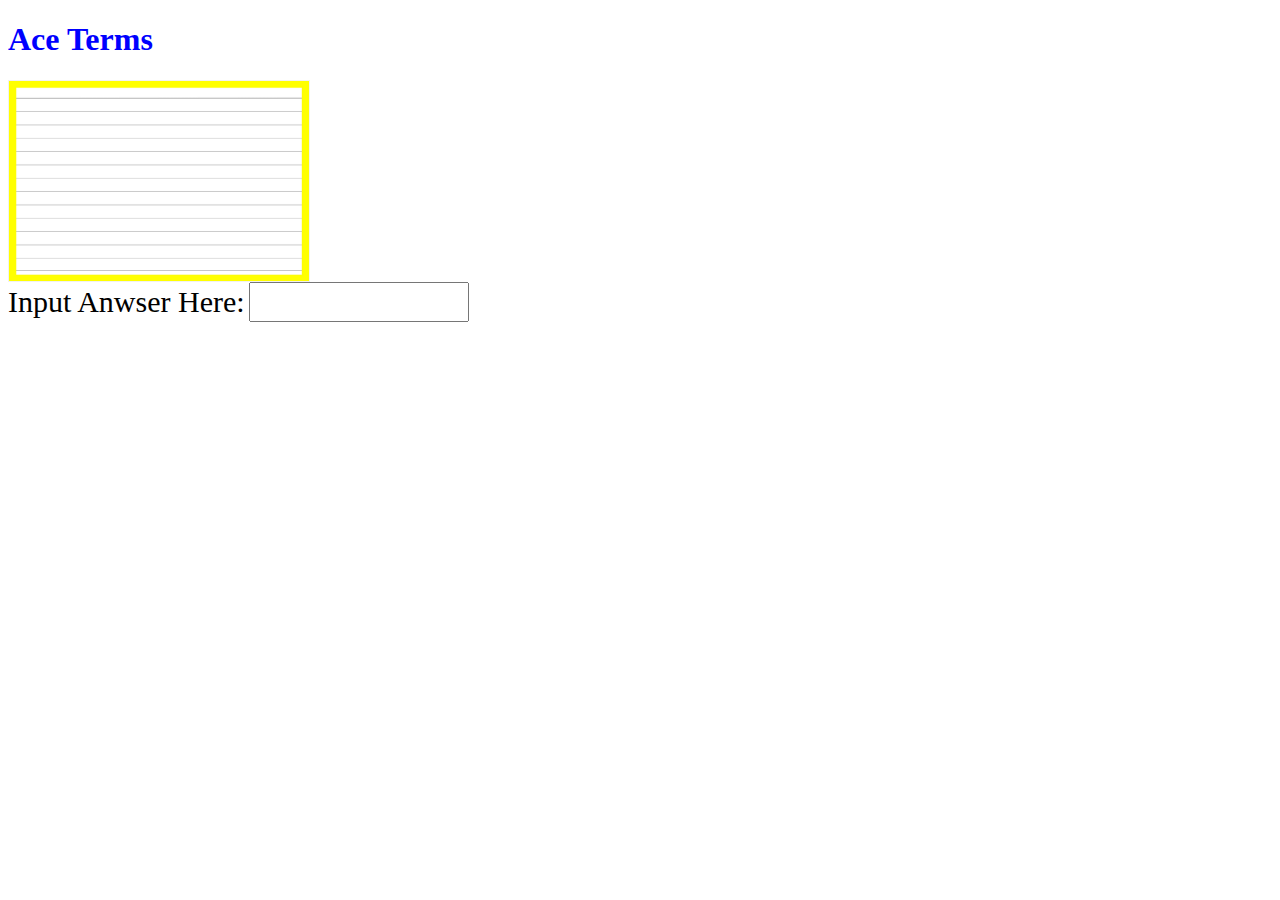
==== index.html @ 7e1002da "added more CSS. The flash card design" ====
<!DOCTYPE html>
<html lang="en">
  <head>
    <meta charset="UTF-8">
    <meta name="viewport" content="width=device-width, initial-scale=1.0">
    <meta http-equiv="X-UA-Compatible" content="ie=edge">
    <title>Flash Card Practice</title>
    <link rel="stylesheet" href="ace_cards.css">
  </head>
  <body>

    <h1>Ace Terms</h1>


    <div class="flip-card">
        <div class="flip-card-inner">
          <div class="flip-card-front">
            <img src="flashcards.jpg" alt="Avatar" style="width:300px;height:200px;">
            <p></p>
          </div>
          <div class="flip-card-back">
            <h1> Deck of Cards</h1>
            <p>Next Card</p>
            <p>Previous Card</p>
          </div>
        </div>
      </div>

<label id="inputTitle" for="name">Input Anwser Here:</label>
<input type="text" id="name" name="name" required minlength="4" maxlength="8" size="10">



	<script defer src="ace_cards.js"></script>
  </body>
</html>
---- ace_cards.css ----
h1{
    color: blue;
}

.flip-card {
    background-color: transparent;
    width: 300px;
    height: 200px;
    border: 1px solid #f1f1f1;
    perspective: 1000px; /* Remove this if you don't want the 3D effect */
  }
  
  /* This container is needed to position the front and back side */
  .flip-card-inner {
    position: relative;
    width: 100%;
    height: 100%;
    text-align: center;
    transition: transform 0.8s;
    transform-style: preserve-3d;
  }
  
  /* Do an horizontal flip when you move the mouse over the flip box container */
  .flip-card:hover .flip-card-inner {
    transform: rotateY(180deg);
  }
  
  /* Position the front and back side */
  .flip-card-front, .flip-card-back {
    position: absolute;
    width: 100%;
    height: 100%;
    -webkit-backface-visibility: hidden; /* Safari */
    backface-visibility: hidden;
  }
  
  /* Style the front side (fallback if image is missing) */
  .flip-card-front {
    background-color: #bbb;
    color: black;
  }
  
  /* Style the back side */
  .flip-card-back {
    background-color: dodgerblue;
    color: white;
    transform: rotateY(180deg);
  }



  #name{
    font-size: 30px;
  }

#inputTitle{
  font-size: 30px;;
}
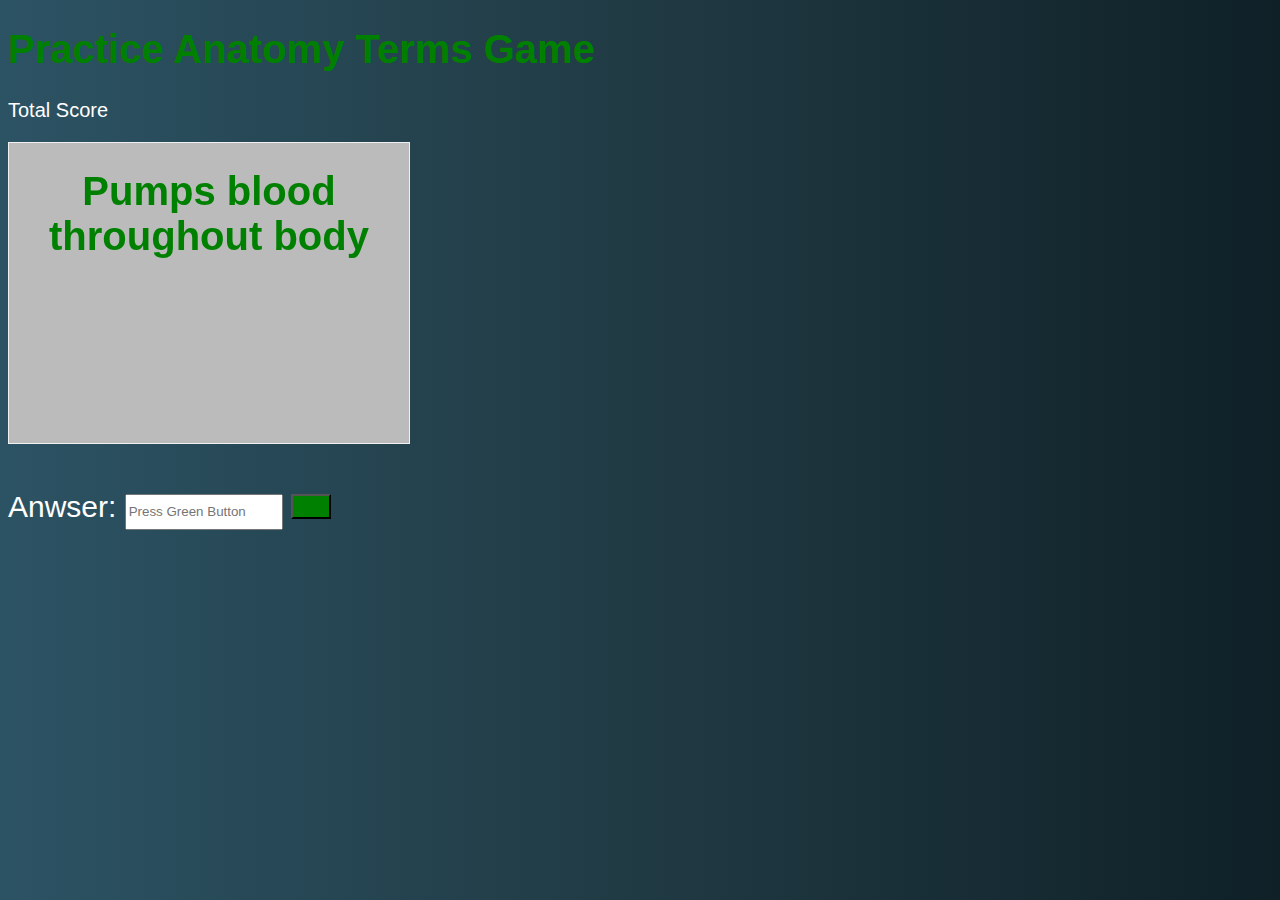
==== commit 10ba3e39: "final" ====
--- a/index.html
+++ b/index.html
@@ -9,28 +9,42 @@
   </head>
   <body>
 
-    <h1>Ace Terms</h1>
+    <h1>Practice Anatomy Terms Game</h1>
+
+    <section>
+      <p class = totalScore >Total Score</p>
+      <p class = score></p>
+    </section>
 
 
     <div class="flip-card">
         <div class="flip-card-inner">
           <div class="flip-card-front">
-            <img src="flashcards.jpg" alt="Avatar" style="width:300px;height:200px;">
-            <p></p>
+            <h1 class = questionHere> </h1>
+            
+            
+            
           </div>
           <div class="flip-card-back">
-            <h1> Deck of Cards</h1>
-            <p>Next Card</p>
-            <p>Previous Card</p>
+            <h1 class = "showQuestion">  Question: </h1>
+
           </div>
         </div>
       </div>
 
-<label id="inputTitle" for="name">Input Anwser Here:</label>
-<input type="text" id="name" name="name" required minlength="4" maxlength="8" size="10">
+<form id="inputTitle" for="name"> Anwser:
+<input  class = "input" type="text" placeholder="Press Green Button"  id="name" onfocus= "this.value=''"  name="name" required minlength="1" maxlength="20" size="10">
+<button id = "button"> </button>
+</form>
 
 
 
+<!--
+<div id="quiz"></div>
+<button id="submit">Get Results</button>
+<div id="results"></div>
+<a href="https://quizlet.com/227591532/exam-1-intro-to-pt-flash-cards/" target="_blank">Click here </a>
+-->
 	<script defer src="ace_cards.js"></script>
   </body>
 </html>--- a/ace_cards.css
+++ b/ace_cards.css
@@ -1,11 +1,11 @@
 h1{
-    color: blue;
+    color: green;
 }
 
 .flip-card {
     background-color: transparent;
-    width: 300px;
-    height: 200px;
+    width: 400px;
+    height: 300px;
     border: 1px solid #f1f1f1;
     perspective: 1000px; /* Remove this if you don't want the 3D effect */
   }
@@ -49,10 +49,64 @@
 
 
 
-  #name{
-    font-size: 30px;
-  }
 
 #inputTitle{
-  font-size: 30px;;
-}+  font-size: 30px;
+}
+
+
+
+body{
+  font-size: 20px;
+  font-family: sans-serif;
+  color: #333;
+}
+.question{
+  font-weight: 600;
+}
+.answers {
+    margin-bottom: 20px;
+}
+#submit{
+  font-family: sans-serif;
+  font-size: 20px;
+  background-color: #297;
+  color: #fff;
+  border: 0px;
+  border-radius: 3px;
+  padding: 20px;
+  cursor: pointer;
+  margin-bottom: 20px;
+}
+#submit:hover{
+  background-color: #3a8;
+}
+
+
+
+
+body {
+
+  background: #0f2027; /* fallback for old browsers */
+  background: linear-gradient(to right,#2c5364, #203a43, #0f2027);
+
+  color: #fff;
+}
+
+#button{
+
+  width: 40px;
+  height: 25px;
+  background-color: green;
+}
+
+.input{
+  margin-top: 50px;
+  width: 150px;
+  height: 30px;
+}
+
+.totalScore{
+  color: white;
+
+}
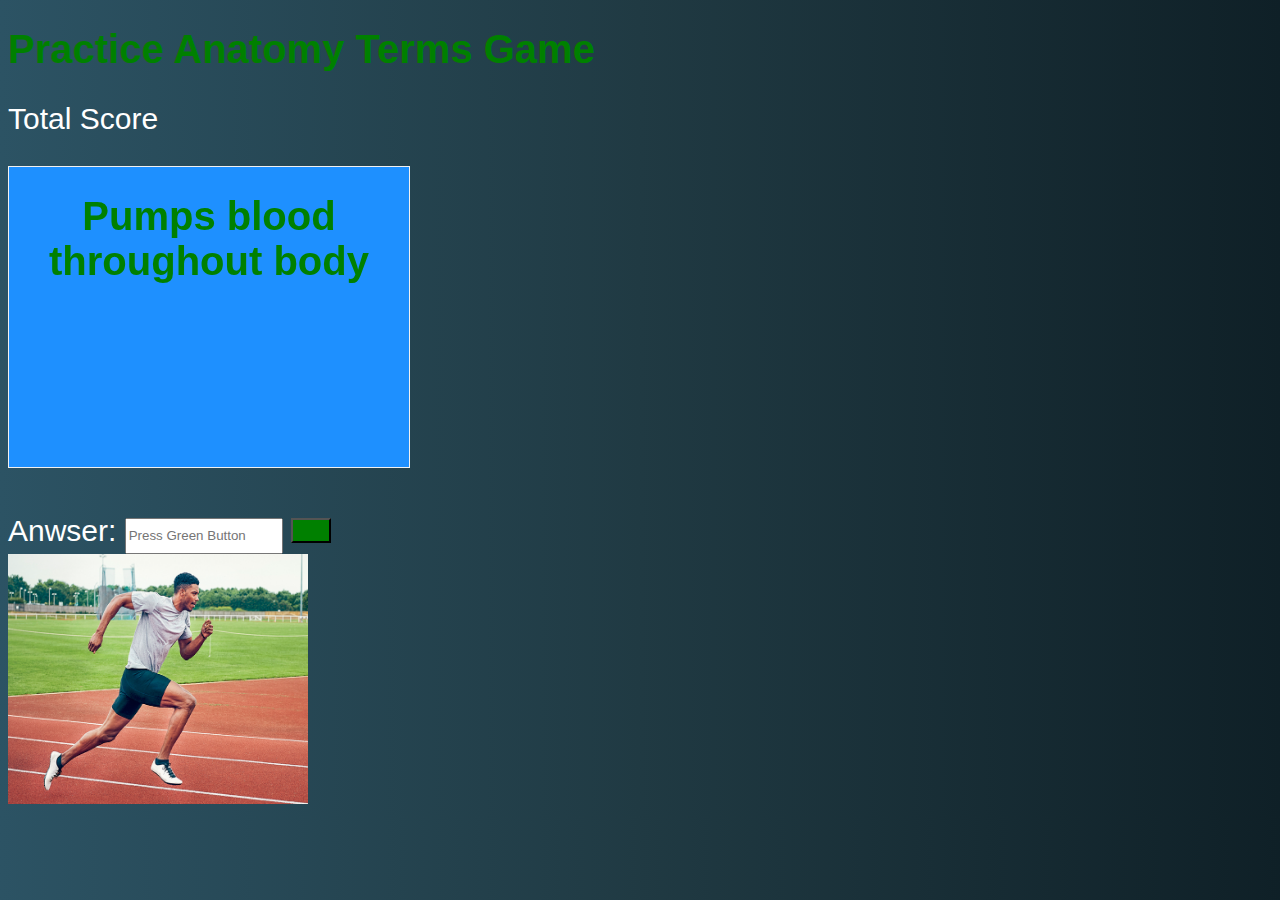
==== commit 9ed58046: "image" ====
--- a/index.html
+++ b/index.html
@@ -10,6 +10,7 @@
   <body>
 
     <h1>Practice Anatomy Terms Game</h1>
+
 
     <section>
       <p class = totalScore >Total Score</p>
@@ -37,7 +38,7 @@
 <button id = "button"> </button>
 </form>
 
-
+<img src="Runner-track.jpg" width="300px" height="250px">
 
 <!--
 <div id="quiz"></div>
--- a/ace_cards.css
+++ b/ace_cards.css
@@ -36,7 +36,7 @@
   
   /* Style the front side (fallback if image is missing) */
   .flip-card-front {
-    background-color: #bbb;
+    background-color: dodgerblue;
     color: black;
   }
   
@@ -110,3 +110,7 @@
   color: white;
 
 }
+
+.totalScore{
+  font-size: 30px;
+}